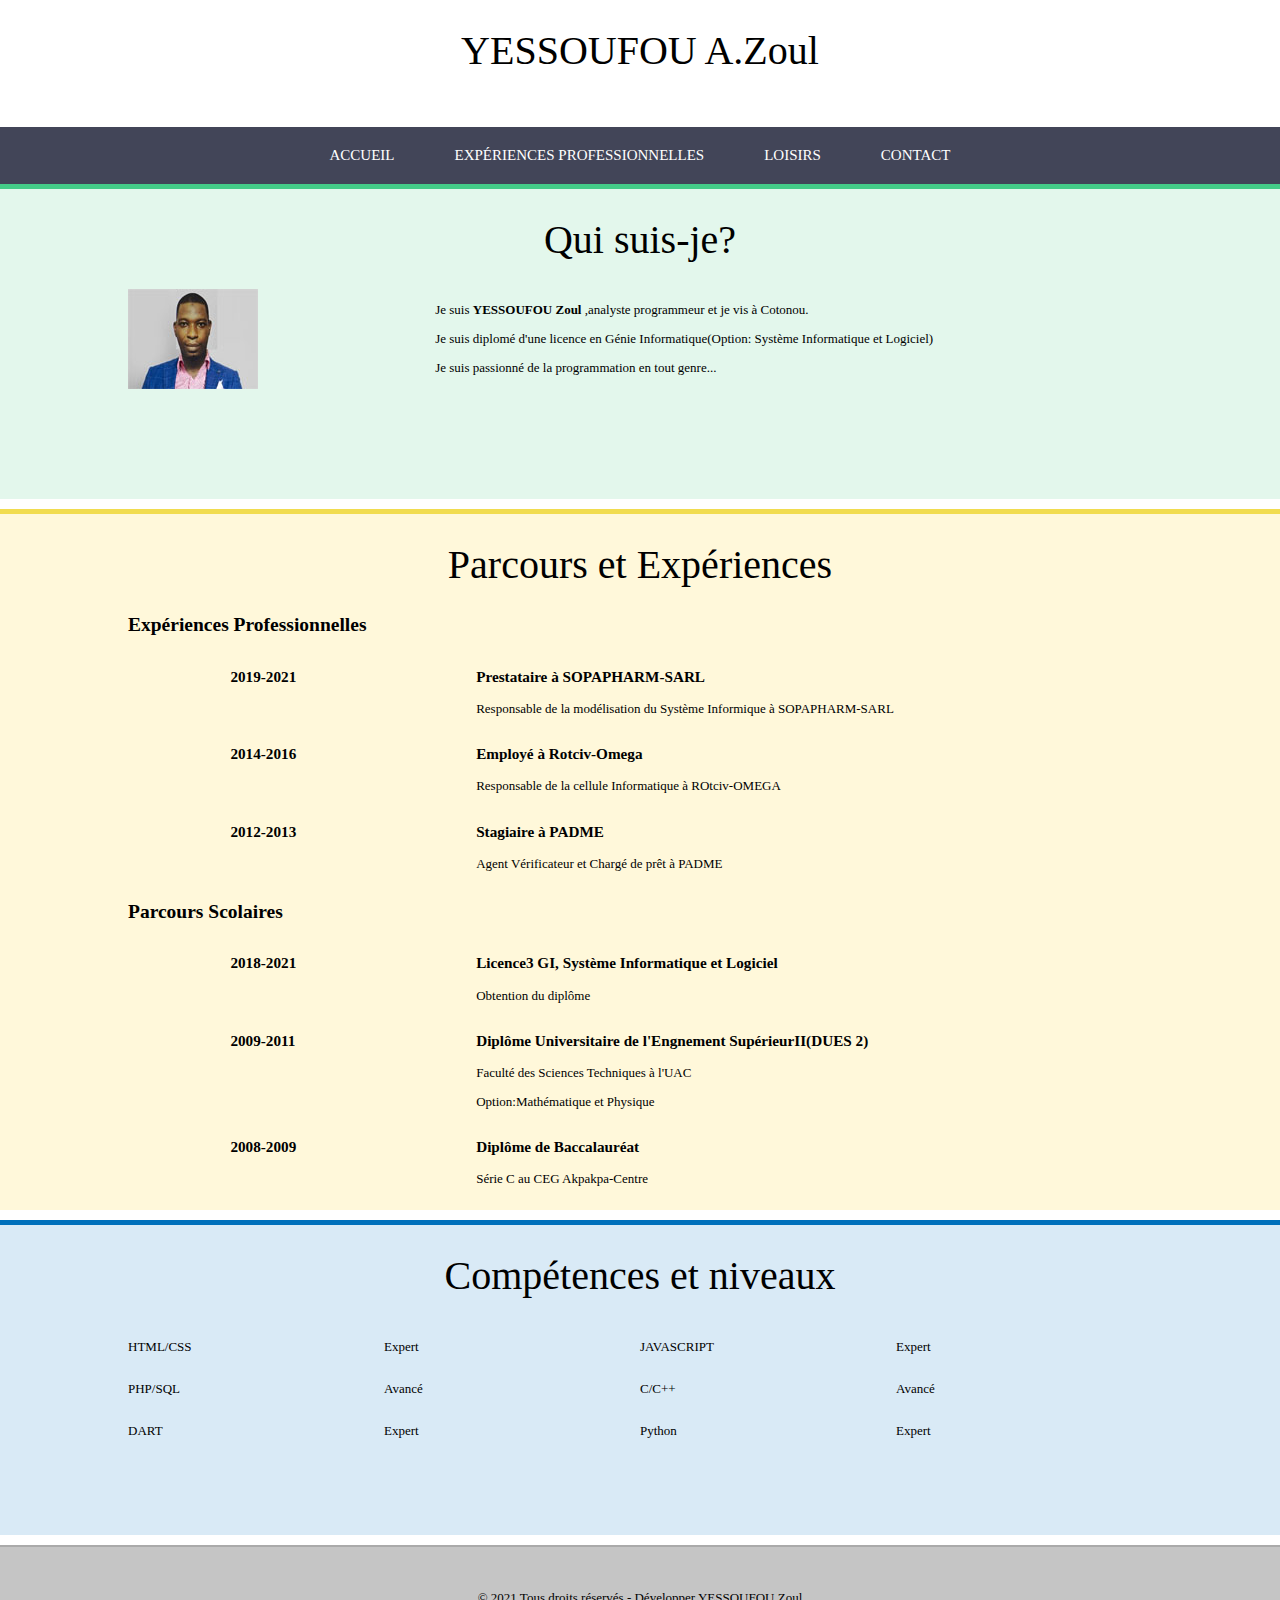
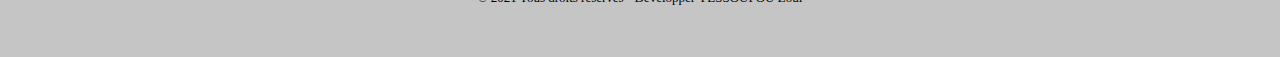
==== index.html @ bc7f6de0 "ajout d'index" ====
<!DOCTYPE html>
<html lang="fr-FR">

<head>
    <meta charset="UTF-8">
    <meta name="viewport" content="width=device-width, initial-scale=1.0">
    <meta name="description" content="Présentation de YUSSUF Zoul - CV">
    <title>Curriculum Vitae</title>
    <link rel="stylesheet" href="css/style.css">
</head>

<body>
    <header>
        <h1> YESSOUFOU A.Zoul </h1>
    </header>
    <nav>
        <div class="table">
            <ul>
                <li class="menu-acc">
                    <a href="index.html">Accueil</a>
                </li>
                <li class="menu-exp">
                    <a href="experience.html">Expériences Professionnelles</a>
                </li>
                <li class="menu-loi">
                    <a href="loisir.html">Loisirs</a>
                </li>
                <li class="menu-con">
                    <a href="contact.html">Contact</a>
                </li>
            </ul>
        </div>
    </nav>
    <article>
        <section class="presentation">
            <h1>Qui suis-je?</h1>
            <div class="sec">
                <div class="left">
                    <img src="img/cvmod.jpg" alt="">
                </div>
                <div class="right">
                    <p>Je suis <strong>YESSOUFOU Zoul</strong> ,analyste programmeur et je vis à Cotonou.</p>
                    <p>Je suis diplomé d'une licence en Génie Informatique(Option: Système Informatique et Logiciel)</p>
                    <p>Je suis passionné de la programmation en tout genre...</p>
                </div>
            </div>
        </section>
        <section class="parcours">
            <h1>Parcours et Expériences</h1>
            <div class="sec">
                <h2>Expériences Professionnelles</h2>
                <div class="sec">
                    <div class="left">
                        <h3>2019-2021</h3>
                    </div>
                    <div class="right">
                        <h3>Prestataire à SOPAPHARM-SARL</h3>
                        <p> Responsable de la modélisation du Système Informique à SOPAPHARM-SARL </p>
                    </div>
                    <div class="left">
                        <h3>2014-2016</h3>
                    </div>
                    <div class="right">
                        <h3>Employé à Rotciv-Omega</h3>
                        <p> Responsable de la cellule Informatique à ROtciv-OMEGA </p>
                    </div>
                    <div class="left">
                        <h3>2012-2013</h3>
                    </div>
                    <div class="right">
                        <h3>Stagiaire à PADME</h3>
                        <p> Agent Vérificateur et Chargé de prêt à PADME </p>
                    </div>
                </div>

                <h2>Parcours Scolaires</h2>
                <div class="sec">
                    <div class="left">
                        <h3>2018-2021</h3>
                    </div>
                    <div class="right">
                        <h3>Licence3 GI, Système Informatique et Logiciel</h3>
                        <p>Obtention du diplôme </p>
                    </div>
                    <div class="left">
                        <h3>2009-2011</h3>
                    </div>
                    <div class="right">
                        <h3>Diplôme Universitaire de l'Engnement SupérieurII(DUES 2)</h3>
                        <p>Faculté des Sciences Techniques à l'UAC </p>
                        <p>Option:Mathématique et Physique </p>
                    </div>
                    <div class="left">
                        <h3>2008-2009</h3>
                    </div>
                    <div class="right">
                        <h3>Diplôme de Baccalauréat</h3>
                        <p>Série C au CEG Akpakpa-Centre </p>
                    </div>
                </div>
            </div>
        </section>
        <section class="competences">
            <h1>Compétences et niveaux</h1>
            <div class="sec">
                <div class="cleft">
                    <div class="sous">
                        <div class="sousleft">
                            <p>HTML/CSS</p>
                        </div>
                        <div class="sousright">
                            <p>Expert</p>
                        </div>
                    </div>

                    <div class="sous">
                        <div class="sousleft">
                            <p>PHP/SQL</p>
                        </div>
                        <div class="sousright">
                            <p>Avancé</p>
                        </div>
                    </div>
                </div>
                <div class="cright">
                    <div class="sous">
                        <div class="sousleft">
                            <p>JAVASCRIPT</p>
                        </div>
                        <div class="sousright">
                            <p>Expert</p>
                        </div>
                    </div>

                    <div class="sous">
                        <div class="sousleft">
                            <p>C/C++</p>
                        </div>
                        <div class="sousright">
                            <p>Avancé</p>
                        </div>
                    </div>
                </div>
                <div class="cleft">
                    <div class="sous">
                        <div class="sousleft">
                            <p>DART</p>
                        </div>
                        <div class="sousright">
                            <p>Expert</p>
                        </div>
                    </div>
                </div>
                <div class="cright">
                    <div class="sous">
                        <div class="sousleft">
                            <p>Python</p>
                        </div>
                        <div class="sousright">
                            <p>Expert</p>
                        </div>
                    </div>
                </div>
            </div>
        </section>
    </article>
    <footer>
        <p>&copy; 2021 Tous droits réservés - Développer YESSOUFOU Zoul </p>
    </footer>
</body>

</html>
---- css/style.css ----
body{
    font-family: 'Century Gothic', 'Calibri', serif;
    font-size: 13px;
    margin: 0px;
    padding: 0px;
}
h1{
    font-size: 40px;
    font-weight: normal;
    text-align: center;
}
header{
    height: 100px;
}
footer{
    height: 80px;
    padding-top: 30px;
    text-align: center;
    background-color: #c5c5c5;
    border-top: 2px solid #AAA;
}
nav{
    width: 100%;
    background-color: #424558;
}
nav ul{
    margin: 0px;
    padding: 0px;
}
nav li{
    list-style-type: none;
    float: left;
}
nav a{
    display: inline-block;
    text-decoration: none;
    padding: 20px 30px;
    color: #ffffff;
    text-transform: uppercase;
    font-size: 15px;
}
.table{
    display: table;
    margin: 0 auto;
}
.menu-acc:hover, .presentation{
    border-top: 5px solid #4C8;
    background-color: rgba(64, 200, 130, 0.15);
}
.menu-exp:hover, .parcours{
    border-top: 5px solid #f1dc4f;
    background-color: rgba(255, 205, 7, 0.15);
}
.menu-loi:hover, .competences{
    border-top: 5px solid #0070bb;
    background-color: rgba(000, 112, 192, 0.15);
}
.menu-con:hover{
    border-top:  5px solid #e44d26;
    background-color: rgba(228, 77, 38, 0.15);
}

section{
    width: 100%;
    min-height: 300px;
    padding-bottom: 10px;
    margin-bottom: 10px;
}
.sec{
    margin: 0px 10%;
}
.left{
    float: left;
    width: 30%;
}
.right{
    float: left;
    width: 70%;
}
.cleft, .cright, .sousleft, .sousright{
    width: 50%;
    float: left;
}
.sec::after, .exp::after{
    content: "";
    display: table;
    clear: both;
}

.orange{
    border-top: 5px solid #e47d26;
    background-color: rgba(228, 117, 38, 0.15);
    margin-bottom: 0px;
}
.rose{
    border-top: 5px solid #e44d96;
    background-color: rgba(228, 77, 128, 0.15);
    margin-bottom: 0px;
}

.vert{
    border-top: 5px solid #5f6;
    background-color: rgba(70, 240, 80, 0.15);
}
.bleu{
    border-top: 5px solid #29c;
    background-color: rgba(30, 152, 80, 0.15);
}
.jaune{
    border-top: 5px solid #f3e241;
    background-color: rgba(240, 255, 69, 0.15);
}
.rouge{
    border-top: 5px solid #e44d26;
    background-color: rgba(228, 77, 38, 0.15);
}


.leftexp{
    width: 45%;
    float: left;
}
.rightexp{
    width: 45%;
    float: left;
    margin-left: 5%;
}
.leftexp img{
    width: 100%;
    max-width: 400px;
}

nav li:hover a{
    padding: 15px 30px 20px 30px;
}

@media screen and(max-width: 780px){
    header{
        height: 50px;
    }
    h1{
        font-size: 28px;
        margin: 20px 0px 0px 0px;
    }
    nav li a{
        font-size: 12px;
        padding: 10px;
    }
    nav li:hover a{
        padding: 5px 10px 10px 10px;
    }
}
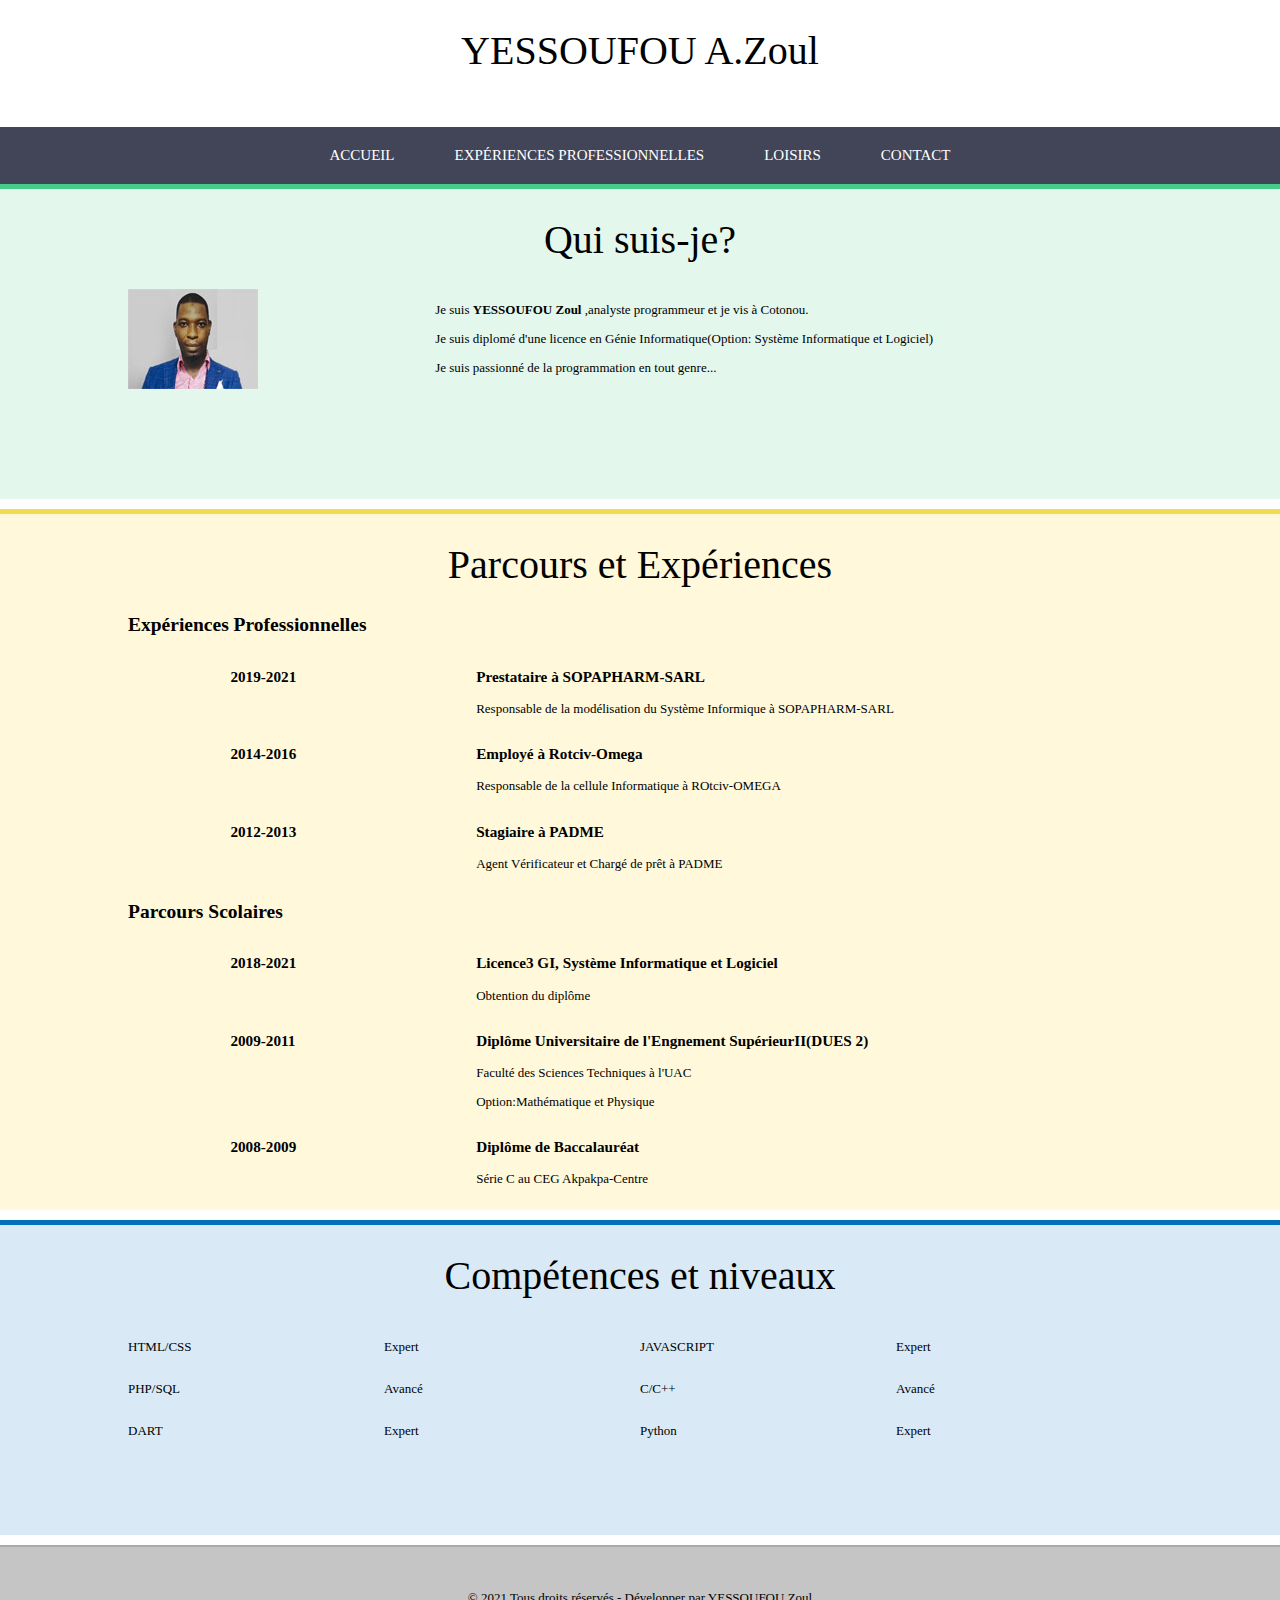
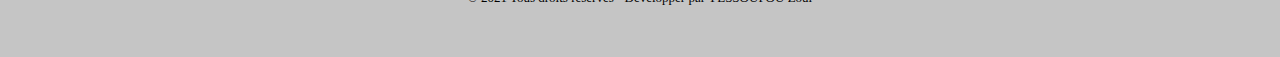
==== commit f950a521: "correction d'orthographe" ====
--- a/index.html
+++ b/index.html
@@ -165,7 +165,7 @@
         </section>
     </article>
     <footer>
-        <p>&copy; 2021 Tous droits réservés - Développer YESSOUFOU Zoul </p>
+        <p>&copy; 2021 Tous droits réservés - Développer par YESSOUFOU Zoul </p>
     </footer>
 </body>
 
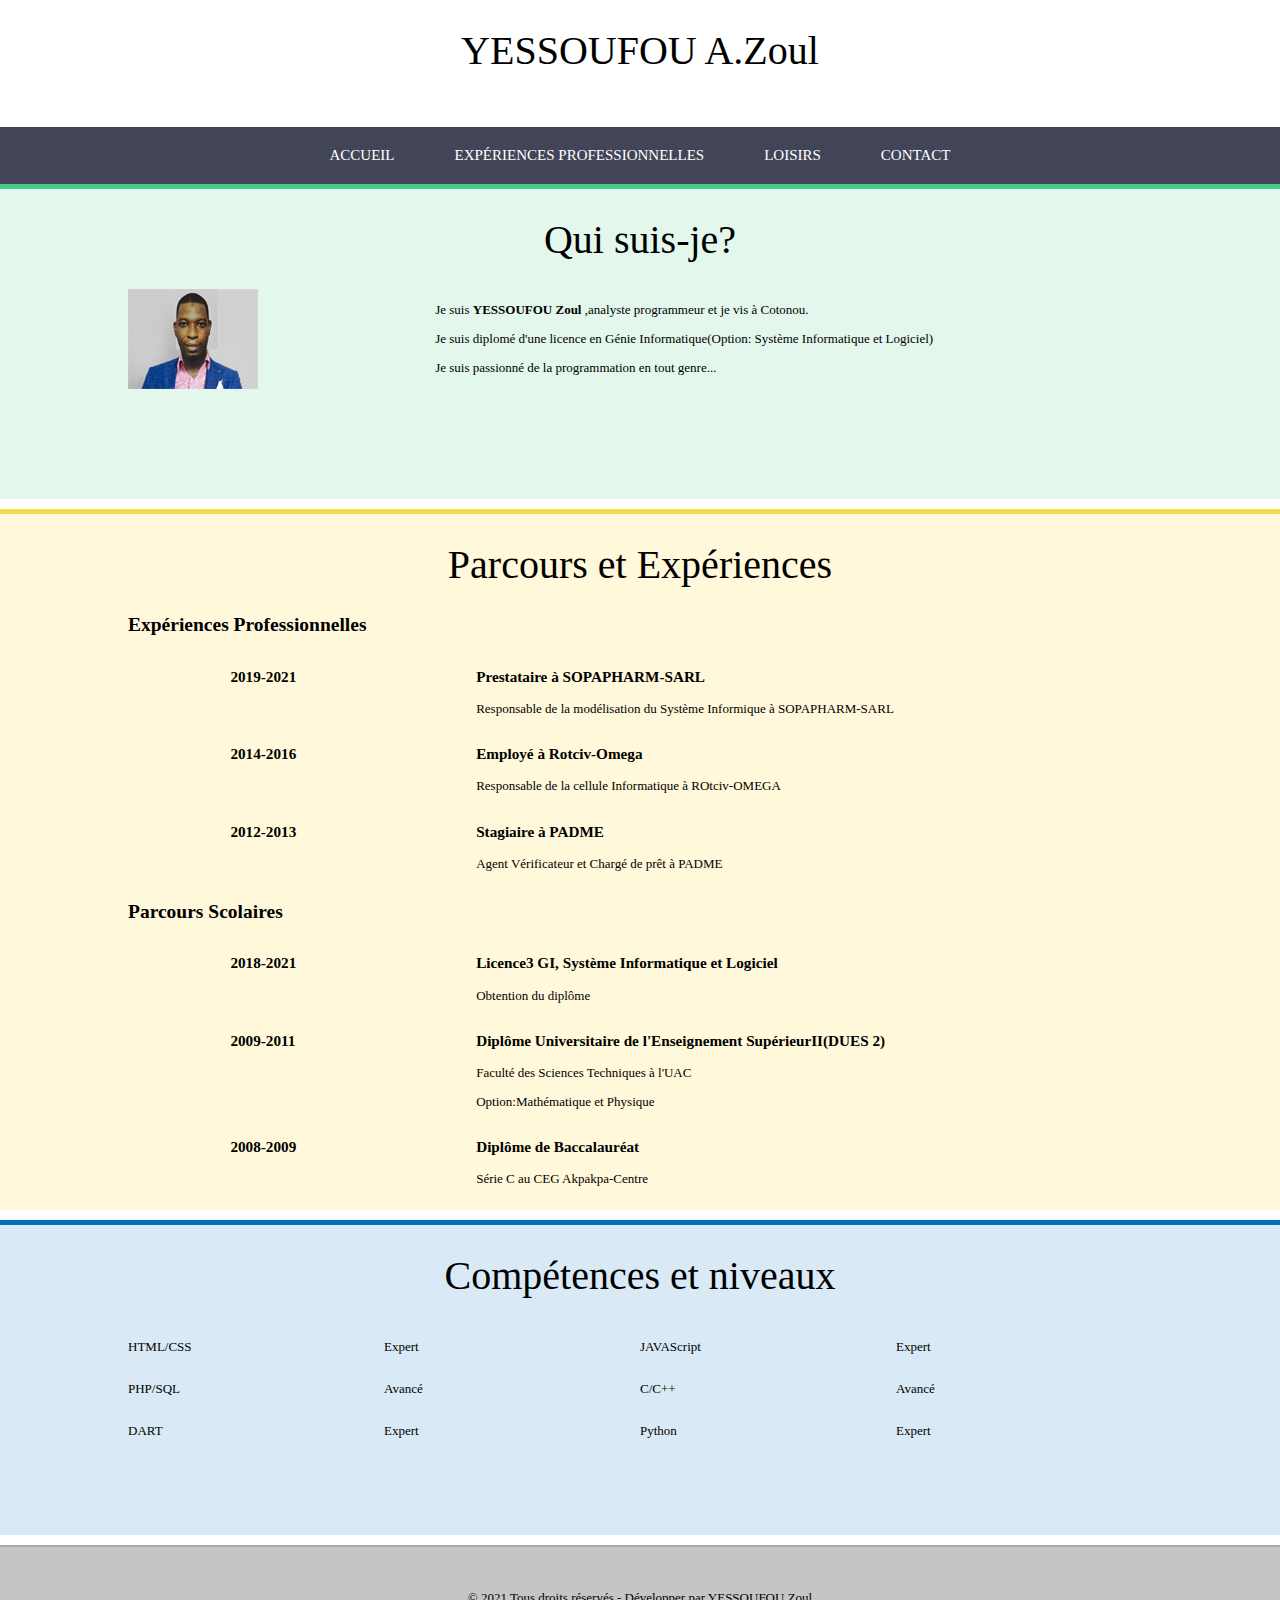
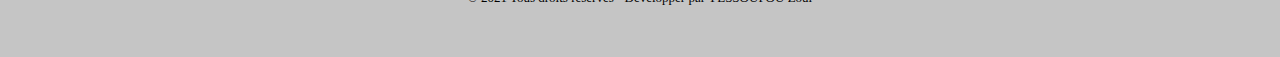
==== commit e7beaba4: "erreur mise à jour" ====
--- a/index.html
+++ b/index.html
@@ -86,7 +86,7 @@
                         <h3>2009-2011</h3>
                     </div>
                     <div class="right">
-                        <h3>Diplôme Universitaire de l'Engnement SupérieurII(DUES 2)</h3>
+                        <h3>Diplôme Universitaire de l'Enseignement SupérieurII(DUES 2)</h3>
                         <p>Faculté des Sciences Techniques à l'UAC </p>
                         <p>Option:Mathématique et Physique </p>
                     </div>
@@ -125,7 +125,7 @@
                 <div class="cright">
                     <div class="sous">
                         <div class="sousleft">
-                            <p>JAVASCRIPT</p>
+                            <p>JAVAScript</p>
                         </div>
                         <div class="sousright">
                             <p>Expert</p>
